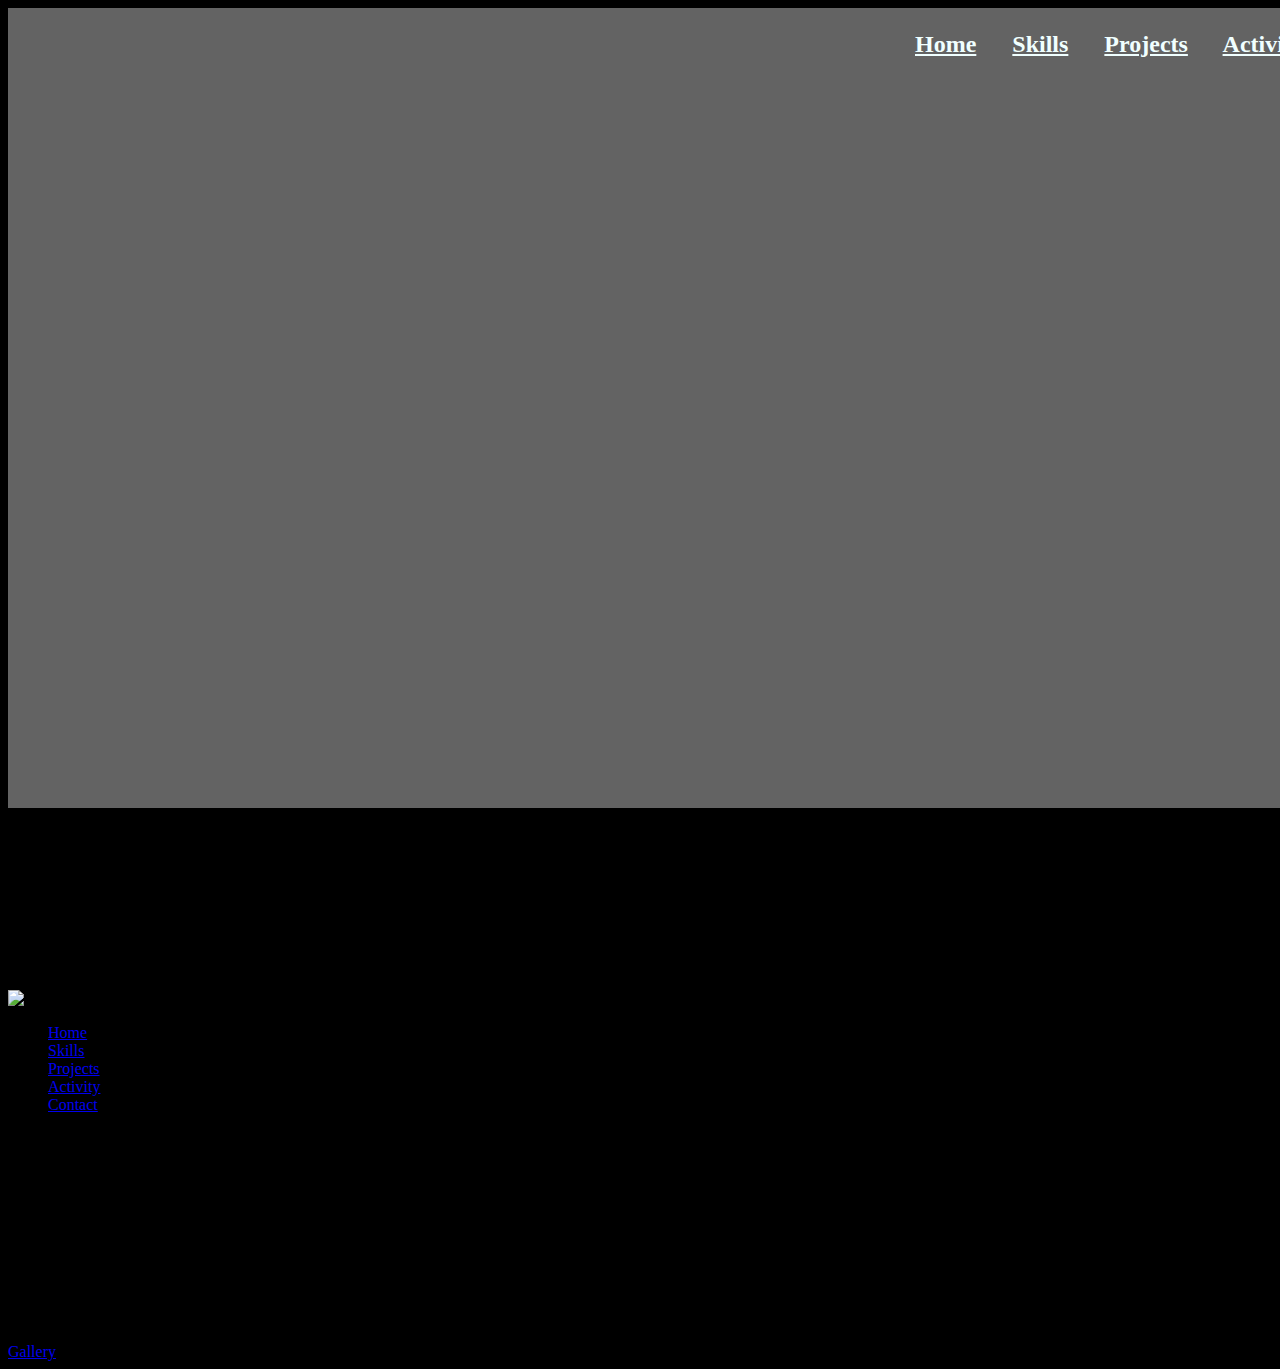
==== pages/about_page.html @ 794910a4 "connect home page with about page using only html" ====
<!DOCTYPE html>
<html lang="en">
<head>
    <meta charset="UTF-8">
    <title>Title</title>
</head>
<body style="background: black">
<section style="height: 800px; width:1675px;background:#636363">
    <header>
        <section>
            <table>
                <tr>
                    <td rowspan=" 5" width="900">
                    </td>
                    <td >
                        <nav>
                            <h2>
                                <a href="../index.html" style="color: azure">Home</a>&nbsp;&nbsp;&nbsp;&nbsp;&nbsp;
                                <a href="#" style="color: azure">Skills</a>&nbsp;&nbsp;&nbsp;&nbsp;&nbsp;
                                <a href="#" style="color: azure">Projects</a>&nbsp;&nbsp;&nbsp;&nbsp;&nbsp;
                                <a href="#" style="color: azure">Activity</a>&nbsp;&nbsp;&nbsp;&nbsp;&nbsp;
                                <a href="#" style="color: azure">Contact</a>&nbsp;&nbsp;&nbsp;&nbsp;&nbsp;
                            </h2>
                        </nav>
                    </td>
                </tr>
            </table>
        </section>
    </header>
</section>
<div id="header">
    <tr>

    </tr>
    <nav>

    </nav>
    <section>
        <p>Hi... There... I'm</p>
        <h1>Kaligu Jayanath.</h1>
        <p>Junior Software Developer / Web Designer / Content Writer </p>
        <p>@Software Engineering student - IJSE </p>
        <img src="assets/icons/dropdown.png"
             class="logo"
             alt="logo"
             height="50"
             width="50"
        >
    </section>
</div>

<div id ="About-Page">
    <nav>
        <ul>
            <li> <a href="#">Home</a> </li>
            <li> <a href="#">Skills</a> </li>
            <li> <a href="#">Projects</a> </li>
            <li> <a href="#">Activity</a> </li>
            <li> <a href="#">Contact</a> </li>
        </ul>
    </nav>
    <section>
        <h3>Kaligu Jayanath.</h3>
        <p>My name is Haputhanthirige Chethiya Kaligu Jayanath.</p>
        <p>I’m Full Stack developer and still undergraduate. 20 years old independent boy with lot of future plans.</p>
        <p>I’m looking for challenging problems to solve.</p>
        <p>My background is in enterprise software development.</p>
        <p>however, I have an insatiable curiosity for AI – particularly deep learning – applications and their potential to change the technology landscap</p>
    </section>
    <a href="#">Gallery</a>
</div>

</body>
</html>
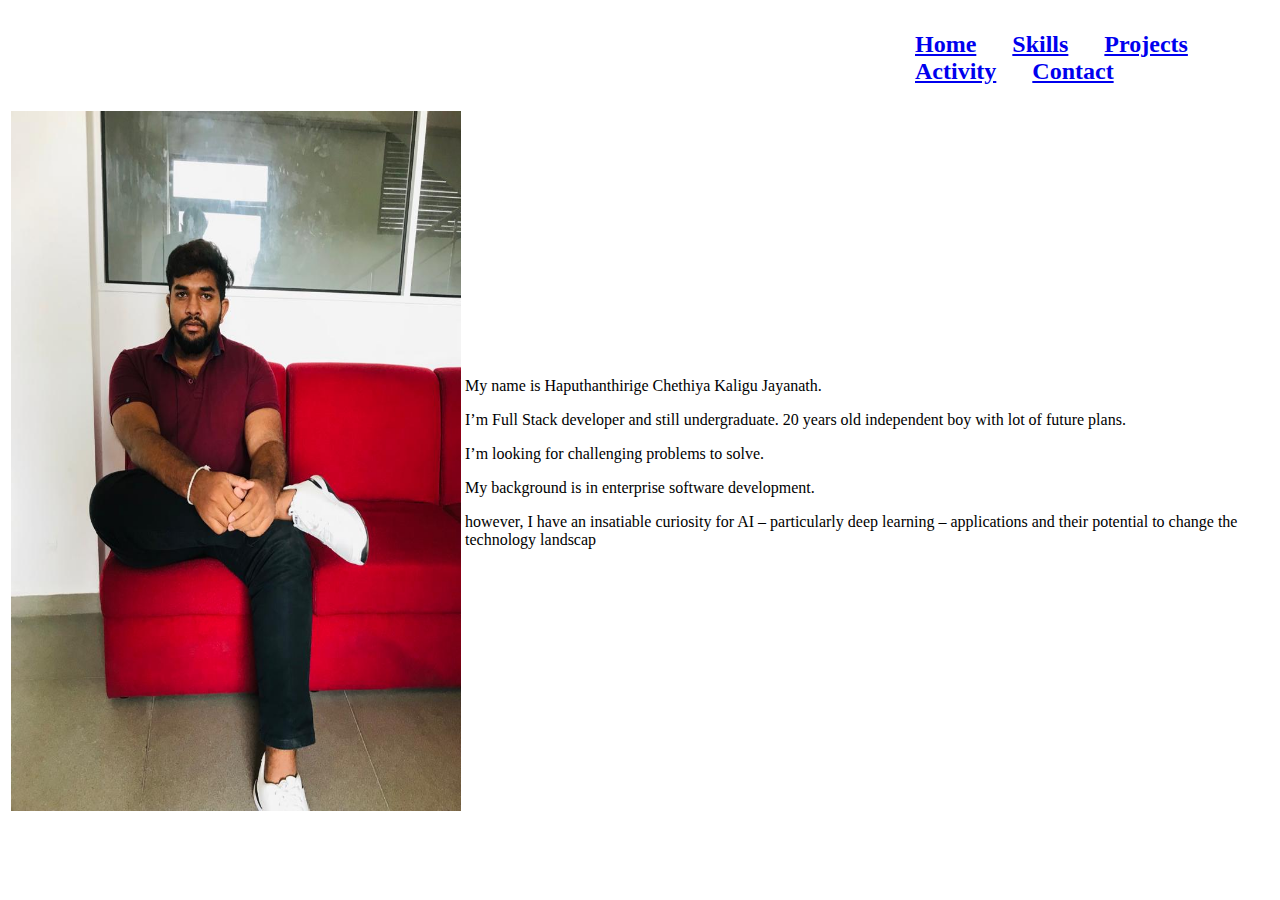
==== commit 8c057fa5: "added other pages only using html implementation" ====
--- a/pages/about_page.html
+++ b/pages/about_page.html
@@ -2,10 +2,10 @@
 <html lang="en">
 <head>
     <meta charset="UTF-8">
-    <title>Title</title>
+    <title>Kaligu/About</title>
 </head>
-<body style="background: black">
-<section style="height: 800px; width:1675px;background:#636363">
+<body>
+<section >
     <header>
         <section>
             <table>
@@ -15,11 +15,11 @@
                     <td >
                         <nav>
                             <h2>
-                                <a href="../index.html" style="color: azure">Home</a>&nbsp;&nbsp;&nbsp;&nbsp;&nbsp;
-                                <a href="#" style="color: azure">Skills</a>&nbsp;&nbsp;&nbsp;&nbsp;&nbsp;
-                                <a href="#" style="color: azure">Projects</a>&nbsp;&nbsp;&nbsp;&nbsp;&nbsp;
-                                <a href="#" style="color: azure">Activity</a>&nbsp;&nbsp;&nbsp;&nbsp;&nbsp;
-                                <a href="#" style="color: azure">Contact</a>&nbsp;&nbsp;&nbsp;&nbsp;&nbsp;
+                                <a href="../index.html" >Home</a>&nbsp;&nbsp;&nbsp;&nbsp;&nbsp;
+                                <a href="skills_page.html" >Skills</a>&nbsp;&nbsp;&nbsp;&nbsp;&nbsp;
+                                <a href="projects_page.html" >Projects</a>&nbsp;&nbsp;&nbsp;&nbsp;&nbsp;
+                                <a href="activity_page.html" >Activity</a>&nbsp;&nbsp;&nbsp;&nbsp;&nbsp;
+                                <a href="contact_page.html" >Contact</a>&nbsp;&nbsp;&nbsp;&nbsp;&nbsp;
                             </h2>
                         </nav>
                     </td>
@@ -28,47 +28,25 @@
         </section>
     </header>
 </section>
-<div id="header">
-    <tr>
 
-    </tr>
-    <nav>
-
-    </nav>
-    <section>
-        <p>Hi... There... I'm</p>
-        <h1>Kaligu Jayanath.</h1>
-        <p>Junior Software Developer / Web Designer / Content Writer </p>
-        <p>@Software Engineering student - IJSE </p>
-        <img src="assets/icons/dropdown.png"
-             class="logo"
-             alt="logo"
-             height="50"
-             width="50"
-        >
-    </section>
-</div>
-
-<div id ="About-Page">
-    <nav>
-        <ul>
-            <li> <a href="#">Home</a> </li>
-            <li> <a href="#">Skills</a> </li>
-            <li> <a href="#">Projects</a> </li>
-            <li> <a href="#">Activity</a> </li>
-            <li> <a href="#">Contact</a> </li>
-        </ul>
-    </nav>
-    <section>
-        <h3>Kaligu Jayanath.</h3>
-        <p>My name is Haputhanthirige Chethiya Kaligu Jayanath.</p>
-        <p>I’m Full Stack developer and still undergraduate. 20 years old independent boy with lot of future plans.</p>
-        <p>I’m looking for challenging problems to solve.</p>
-        <p>My background is in enterprise software development.</p>
-        <p>however, I have an insatiable curiosity for AI – particularly deep learning – applications and their potential to change the technology landscap</p>
-    </section>
-    <a href="#">Gallery</a>
-</div>
+  <section>
+      <table>
+          <tr>
+              <td rowspan="5">
+                  <img src="../assets/pictures/aboutprofilepic.jpeg" height="700" width="450">
+              </td>
+              <td>
+                  <section>
+                      <p>My name is Haputhanthirige Chethiya Kaligu Jayanath.</p>
+                      <p>I’m Full Stack developer and still undergraduate. 20 years old independent boy with lot of future plans.</p>
+                      <p>I’m looking for challenging problems to solve.</p>
+                      <p>My background is in enterprise software development.</p>
+                      <p>however, I have an insatiable curiosity for AI – particularly deep learning – applications and their potential to change the technology landscap</p>
+                  </section>
+              </td>
+          </tr>
+      </table>
+  </section>
 
 </body>
 </html>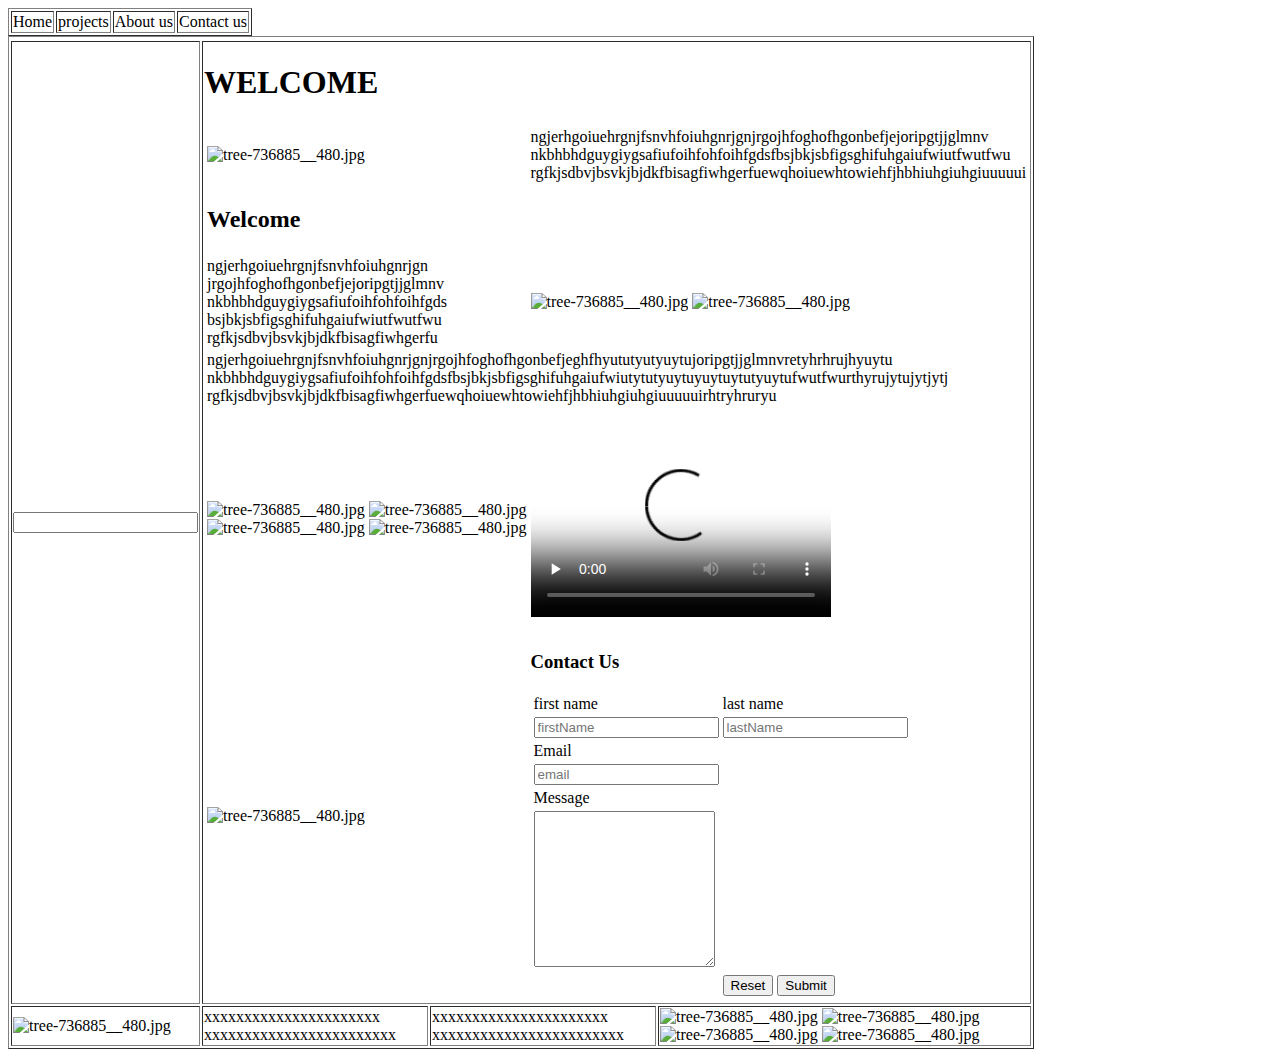
==== commit 7f2a49fd: "assignments added to mobile view" ====
--- a/pages/about_page.html
+++ b/pages/about_page.html
@@ -2,51 +2,174 @@
 <html lang="en">
 <head>
     <meta charset="UTF-8">
-    <title>Kaligu/About</title>
+    <title>assignment1</title>
 </head>
 <body>
-<section >
-    <header>
-        <section>
+<table border="1">
+    <tr>
+        <td> <center>Home </center></td>
+        <td><center>projects</center></td>
+        <td><center>About us</center></td>
+        <td><center>Contact us</center></td>
+    </tr>
+</table>
+<table border="1">
+    <tr></tr>
+
+    <tr>
+        <td >
+            <input list = "content">
+            <datalist id = "content">
+                <option value = "Courses"> Courses </option>
+                <option value = "Photos"> Photos </option>
+                <option value = "Grades"> Grades</option>
+                <option value = "Books"> Books</option>
+                <option value = "Audios"> Audios </option>
+            </datalist>
+        </td>
+        <td colspan="3">
             <table>
                 <tr>
-                    <td rowspan=" 5" width="900">
+                    <h1> WELCOME </h1>
+                </tr>
+                <tr>
+                    <td>
+                        <img src="assessts/images/tree-736885__480.jpg" width = "300" height = "300" alt=" tree-736885__480.jpg" title =" tree with the sunset">
+                    </td>
+                    <td> ngjerhgoiuehrgnjfsnvhfoiuhgnrjgnjrgojhfoghofhgonbefjejoripgtjjglmnv<br>
+                        nkbhbhdguygiygsafiufoihfohfoihfgdsfbsjbkjsbfigsghifuhgaiufwiutfwutfwu<br>
+                        rgfkjsdbvjbsvkjbjdkfbisagfiwhgerfuewqhoiuewhtowiehfjhbhiuhgiuhgiuuuuui
+                    </td>
+                </tr>
+                <tr>
+                    <td>
+                        <h2> Welcome </h2>
+                    </td>
+                </tr>
+                <tr>
+                    <td>
+                        ngjerhgoiuehrgnjfsnvhfoiuhgnrjgn<br>jrgojhfoghofhgonbefjejoripgtjjglmnv<br>
+                        nkbhbhdguygiygsafiufoihfohfoihfgds<br>bsjbkjsbfigsghifuhgaiufwiutfwutfwu<br>
+                        rgfkjsdbvjbsvkjbjdkfbisagfiwhgerfu
+                    </td>
+                    <td>
+
+                        <img src="assessts/images/tree-736885__480.jpg" width = "200" height = "100" alt=" tree-736885__480.jpg" title =" tree with the sunset">
+                        <img src="assessts/images/tree-736885__480.jpg" width = "200" height = "100" alt=" tree-736885__480.jpg" title =" tree with the sunset">
+                    </td>
+                </tr>
+                <tr>
+                    <td colspan="2">ngjerhgoiuehrgnjfsnvhfoiuhgnrjgnjrgojhfoghofhgonbefjeghfhyututyutyuytujoripgtjjglmnvretyhrhrujhyuytu<br>
+                        nkbhbhdguygiygsafiufoihfohfoihfgdsfbsjbkjsbfigsghifuhgaiufwiutytutyuytuyuytuytutyuytufwutfwurthyrujytujytjytj<br>
+                        rgfkjsdbvjbsvkjbjdkfbisagfiwhgerfuewqhoiuewhtowiehfjhbhiuhgiuhgiuuuuuirhtryhruryu</td>
+                </tr>
+                </tr>
+                <tr></tr>
+                <tr></tr>
+                <tr></tr>
+                <tr></tr>
+                <tr>
+
+                    <td >
+                        <img src="assessts/images/tree-736885__480.jpg" width = "100" height = "100" alt=" tree-736885__480.jpg" title =" tree with the sunset">
+                        <img src="assessts/images/tree-736885__480.jpg" width = "100" height = "100" alt=" tree-736885__480.jpg" title =" tree with the sunset"><br>
+                        <img src="assessts/images/tree-736885__480.jpg" width = "100" height = "100" alt=" tree-736885__480.jpg" title =" tree with the sunset">
+                        <img src="assessts/images/tree-736885__480.jpg" width = "100" height = "100" alt=" tree-736885__480.jpg" title =" tree with the sunset">
+                    </td>
+                    <td>
+                        <video controls autoplay  loop preload = "none" poster = "cook" default width = "300" height="200">
+                            <source src="assessts/videos/Pexels Videos 4584.mp4" type = "video/mp4">
+                        </video>
+                    </td>
+                </tr>
+                <tr></tr>
+                <tr></tr>
+                <tr></tr>
+                <tr></tr>
+                <tr>
+                    <td>
+                        <img src="assessts/images/tree-736885__480.jpg" width = "300" height = "400" alt=" tree-736885__480.jpg" title =" tree with the sunset">
                     </td>
                     <td >
-                        <nav>
-                            <h2>
-                                <a href="../index.html" >Home</a>&nbsp;&nbsp;&nbsp;&nbsp;&nbsp;
-                                <a href="skills_page.html" >Skills</a>&nbsp;&nbsp;&nbsp;&nbsp;&nbsp;
-                                <a href="projects_page.html" >Projects</a>&nbsp;&nbsp;&nbsp;&nbsp;&nbsp;
-                                <a href="activity_page.html" >Activity</a>&nbsp;&nbsp;&nbsp;&nbsp;&nbsp;
-                                <a href="contact_page.html" >Contact</a>&nbsp;&nbsp;&nbsp;&nbsp;&nbsp;
-                            </h2>
-                        </nav>
+                        <h3><b> Contact Us</b></h3>
+                        <table>
+                            <form>
+                                <tr>
+                                    <td>  <label for = "name"> first name </label></td>
+                                    <td>  <label for = "lname"> last name </label></td>
+                                </tr>
+                                <tr>
+
+                                    <td>
+                                        <input type="text" name ="first Name" id = "name" placeholder="firstName">
+                                    </td>
+                                    <td>
+
+                                        <input type="text" name ="last Name" id = "lname" placeholder="lastName">
+                                    </td>
+                                </tr>
+
+                                </tr>
+                                <tr>
+                                    <td>
+                                        <label for = "email"> Email  </label>
+                                    </td>
+                                </tr>
+                                <td colspan="2">
+                                    <input type="text" name ="email " id = "email" placeholder="email">
+                                </td>
+                                </tr>
+                                <tr>
+                                    <td> Message</td>
+                                </tr>
+                                <td colspan="2">
+                                        <textarea name = " message"
+                                                  id = "messege"
+                                                  col = "10"
+                                                  rows = "10"
+                                                  placeholder="enter your message">
+                                         </textarea>
+                                </td>
+                                </tr>
+                                <tr>
+                                    <td></td>
+                                    <td>
+                                        <input type="reset" value="Reset">
+                                        <input type="submit" value="Submit">
+                                    </td>
+                                </tr>
+                            </form>
+                        </table>
+                    </td>
                     </td>
                 </tr>
             </table>
-        </section>
-    </header>
-</section>
+        </td>
+    </tr>
+    <tr>
+        <td>
+            <img src="assessts/images/tree-736885__480.jpg" width = "100" height = "100" alt=" tree-736885__480.jpg" title =" tree with the sunset">
+        </td>
+        <td>
+            xxxxxxxxxxxxxxxxxxxxxx<br>
+            xxxxxxxxxxxxxxxxxxxxxxxx<br>
 
-  <section>
-      <table>
-          <tr>
-              <td rowspan="5">
-                  <img src="../assets/pictures/aboutprofilepic.jpeg" height="700" width="450">
-              </td>
-              <td>
-                  <section>
-                      <p>My name is Haputhanthirige Chethiya Kaligu Jayanath.</p>
-                      <p>I’m Full Stack developer and still undergraduate. 20 years old independent boy with lot of future plans.</p>
-                      <p>I’m looking for challenging problems to solve.</p>
-                      <p>My background is in enterprise software development.</p>
-                      <p>however, I have an insatiable curiosity for AI – particularly deep learning – applications and their potential to change the technology landscap</p>
-                  </section>
-              </td>
-          </tr>
-      </table>
-  </section>
+        </td>
+        <td>
+            xxxxxxxxxxxxxxxxxxxxxx<br>
+            xxxxxxxxxxxxxxxxxxxxxxxx<br>
 
+        </td>
+        <td >
+            <img src="assessts/images/tree-736885__480.jpg" width = "100" height = "100" alt=" tree-736885__480.jpg" title =" tree with the sunset">
+            <img src="assessts/images/tree-736885__480.jpg" width = "100" height = "100" alt=" tree-736885__480.jpg" title =" tree with the sunset"><br>
+            <img src="assessts/images/tree-736885__480.jpg" width = "100" height = "100" alt=" tree-736885__480.jpg" title =" tree with the sunset">
+            <img src="assessts/images/tree-736885__480.jpg" width = "100" height = "100" alt=" tree-736885__480.jpg" title =" tree with the sunset">
+        </td>
+
+
+
+
+</table>
 </body>
 </html>